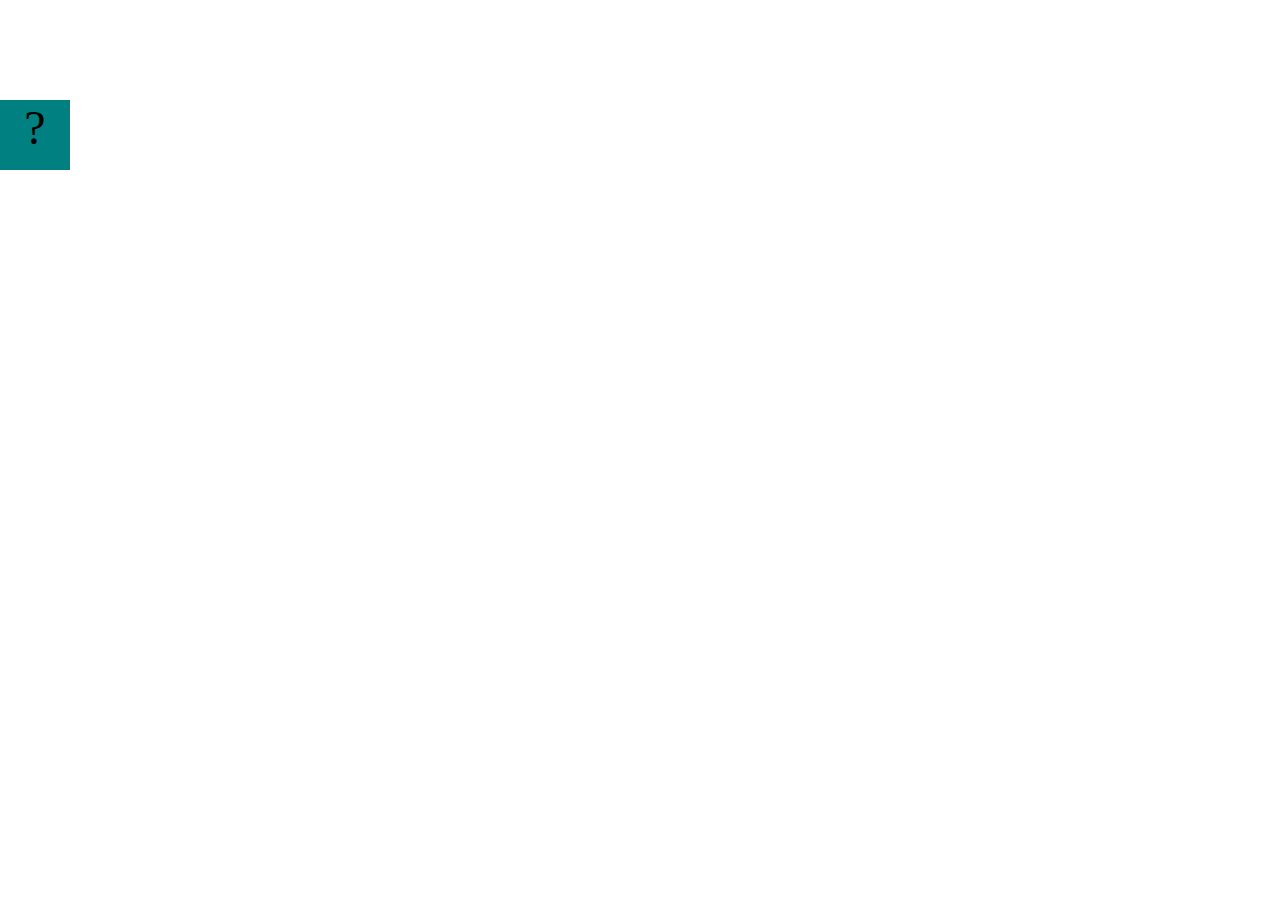
==== projects/bouncing-box/index.html @ c1f66a65 "Initial commit" ====
<!DOCTYPE html>
<html>

<head>
	<meta charset="utf-8">
	<title>Bouncing Box</title>
	<script src="jquery.min.js"></script>
	<style>
		.box {
			width: 70px;
			height: 70px;
			background-color: teal;
			font-size: 300%;
			text-align: center;
			user-select: none;
			display: block;
			position: absolute;
			top: 100px;
			/* Change me! */
			left: 0px;
		}

		.board {
			height: 100vh;
		}
	</style>
	<!-- 	<script src="//cdnjs.cloudflare.com/ajax/libs/jquery/2.1.1/jquery.min.js"></script> -->

</head>

<body class="board">
	<!-- HTML for the box -->
	<div class="box">?</div>

	<script>
		(function () {
			'use strict'
			/* global jQuery */

			//////////////////////////////////////////////////////////////////
			/////////////////// SETUP DO NOT DELETE //////////////////////////
			//////////////////////////////////////////////////////////////////

			var box = jQuery('.box');	// reference to the HTML .box element
			var board = jQuery('.board');	// reference to the HTML .board element
			var boardWidth = board.width();	// the maximum X-Coordinate of the screen

			// Every 50 milliseconds, call the update Function (see below)
			setInterval(update, 50);

			// Every time the box is clicked, call the handleBoxClick Function (see below)
			box.on('click', handleBoxClick);

			// moves the Box to a new position on the screen along the X-Axis
			function moveBoxTo(newPositionX) {
				box.css("left", newPositionX);
			}

			// changes the text displayed on the Box
			function changeBoxText(newText) {
				box.text(newText);
			}

			//////////////////////////////////////////////////////////////////
			/////////////////// YOUR CODE BELOW HERE /////////////////////////
			//////////////////////////////////////////////////////////////////

			// TODO 2 - Variable declarations 



			/* 
			This Function will be called 20 times/second. Each time it is called,
			it should move the Box to a new location. If the box drifts off the screen
			turn it around! 
			*/
			function update() {


			};

			/* 
			This Function will be called each time the box is clicked. Each time it is called,
			it should increase the points total, increase the speed, and move the box to
			the left side of the screen.
			*/
			function handleBoxClick() {


			};





		})();
	</script>
</body>

</html>
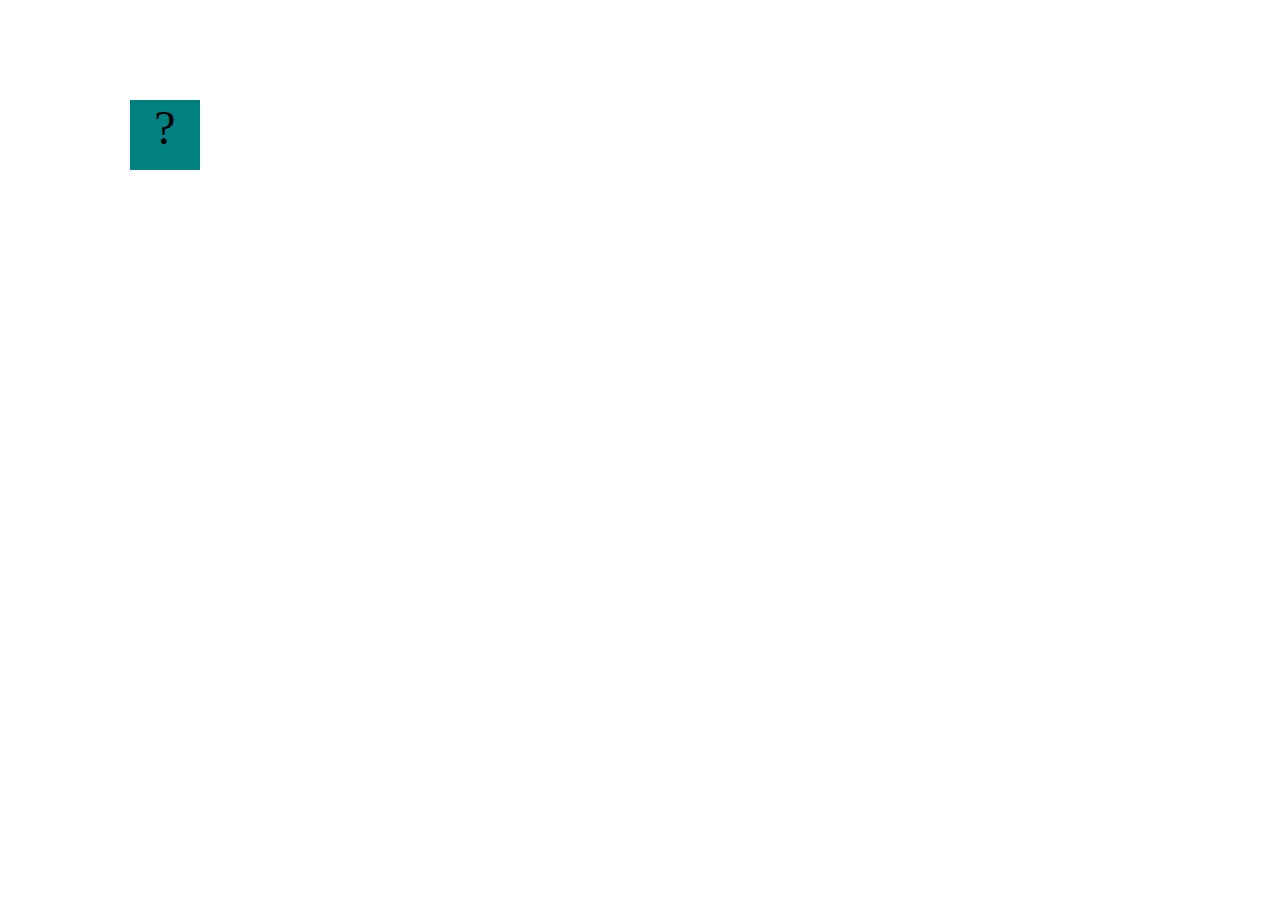
==== commit 3a7af3cf: "message" ====
--- a/projects/bouncing-box/index.html
+++ b/projects/bouncing-box/index.html
@@ -66,7 +66,8 @@
 			//////////////////////////////////////////////////////////////////
 
 			// TODO 2 - Variable declarations 
-
+			var positionX = 0;
+			var points = 0;
 
 
 			/* 
@@ -75,19 +76,21 @@
 			turn it around! 
 			*/
 			function update() {
-
-
-			};
-
+								  /* Your Code to Increase positionX by 10 HERE */
+			moveBoxTo(positionX);
+			positionX = positionX + 10;
+		}
+			    
 			/* 
 			This Function will be called each time the box is clicked. Each time it is called,
 			it should increase the points total, increase the speed, and move the box to
 			the left side of the screen.
 			*/
 			function handleBoxClick() {
-
-
-			};
+				positionX = 0;
+				  // your code to increase the points variable by 1
+				changeBoxText(points);
+			}
 
 
 
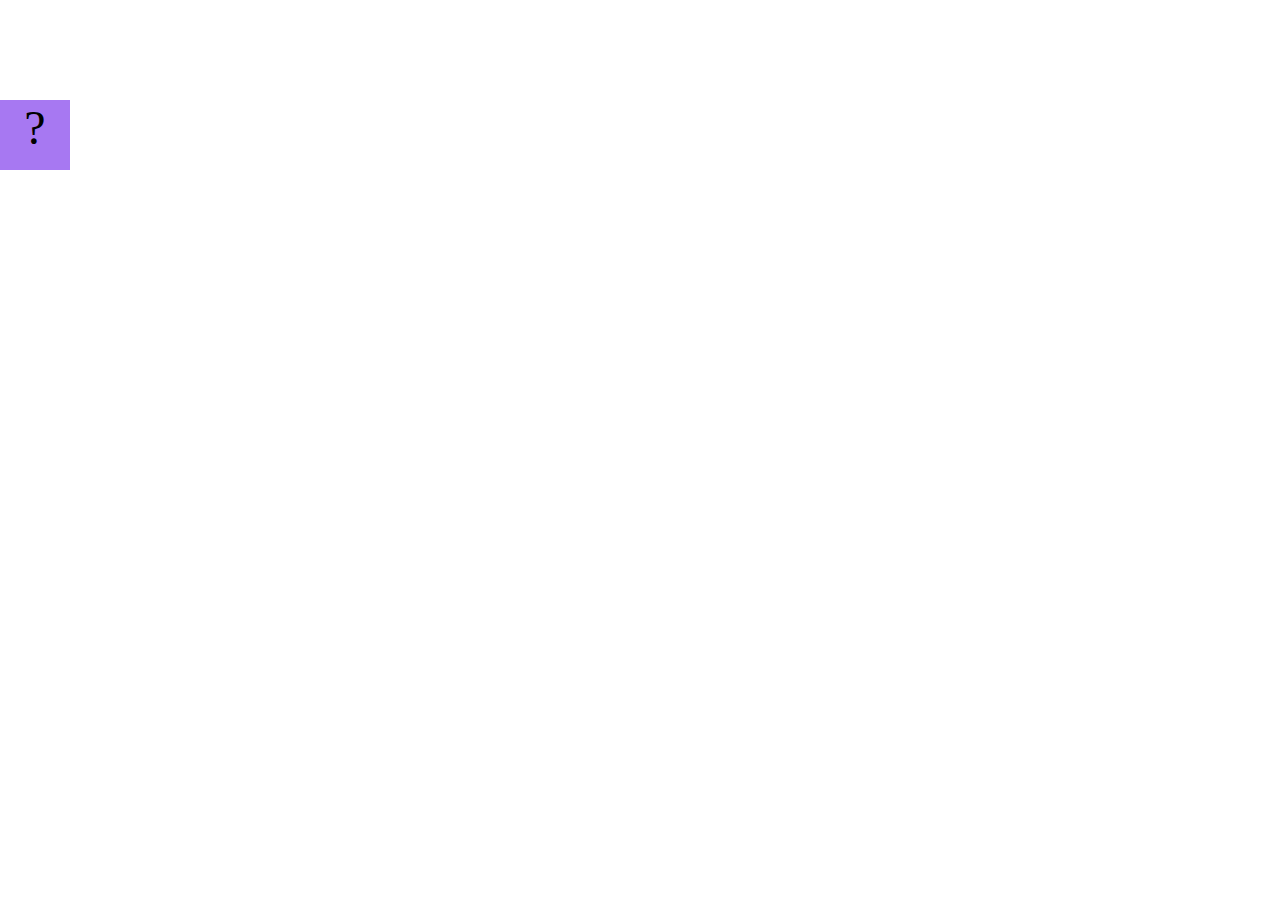
==== commit b9578d1d: "message" ====
--- a/projects/bouncing-box/index.html
+++ b/projects/bouncing-box/index.html
@@ -9,7 +9,7 @@
 		.box {
 			width: 70px;
 			height: 70px;
-			background-color: teal;
+			background-color: rgb(167, 120, 242);
 			font-size: 300%;
 			text-align: center;
 			user-select: none;
@@ -68,6 +68,7 @@
 			// TODO 2 - Variable declarations 
 			var positionX = 0;
 			var points = 0;
+			var speed=10;
 
 
 			/* 
@@ -76,27 +77,32 @@
 			turn it around! 
 			*/
 			function update() {
-								  /* Your Code to Increase positionX by 10 HERE */
-			moveBoxTo(positionX);
-			positionX = positionX + 10;
-		}
-			    
+                positionX = positionX + speed;
+                moveBoxTo(positionX);
+                if (positionX > boardWidth){
+                    speed *= -1;
+                }
+                if (positionX < 0){
+                    speed *= -1;
+                }
+		
 			/* 
 			This Function will be called each time the box is clicked. Each time it is called,
 			it should increase the points total, increase the speed, and move the box to
 			the left side of the screen.
 			*/
-			function handleBoxClick() {
-				positionX = 0;
-				  // your code to increase the points variable by 1
-				changeBoxText(points);
-			}
+			function handleBoxClick(){
+			positionX = 0 ;
+			points= points + 1;
+			speed= speed + 3;
+			changeBoxText(points);
+			};
 
 
 
 
 
-		})();
+			})();
 	</script>
 </body>
 
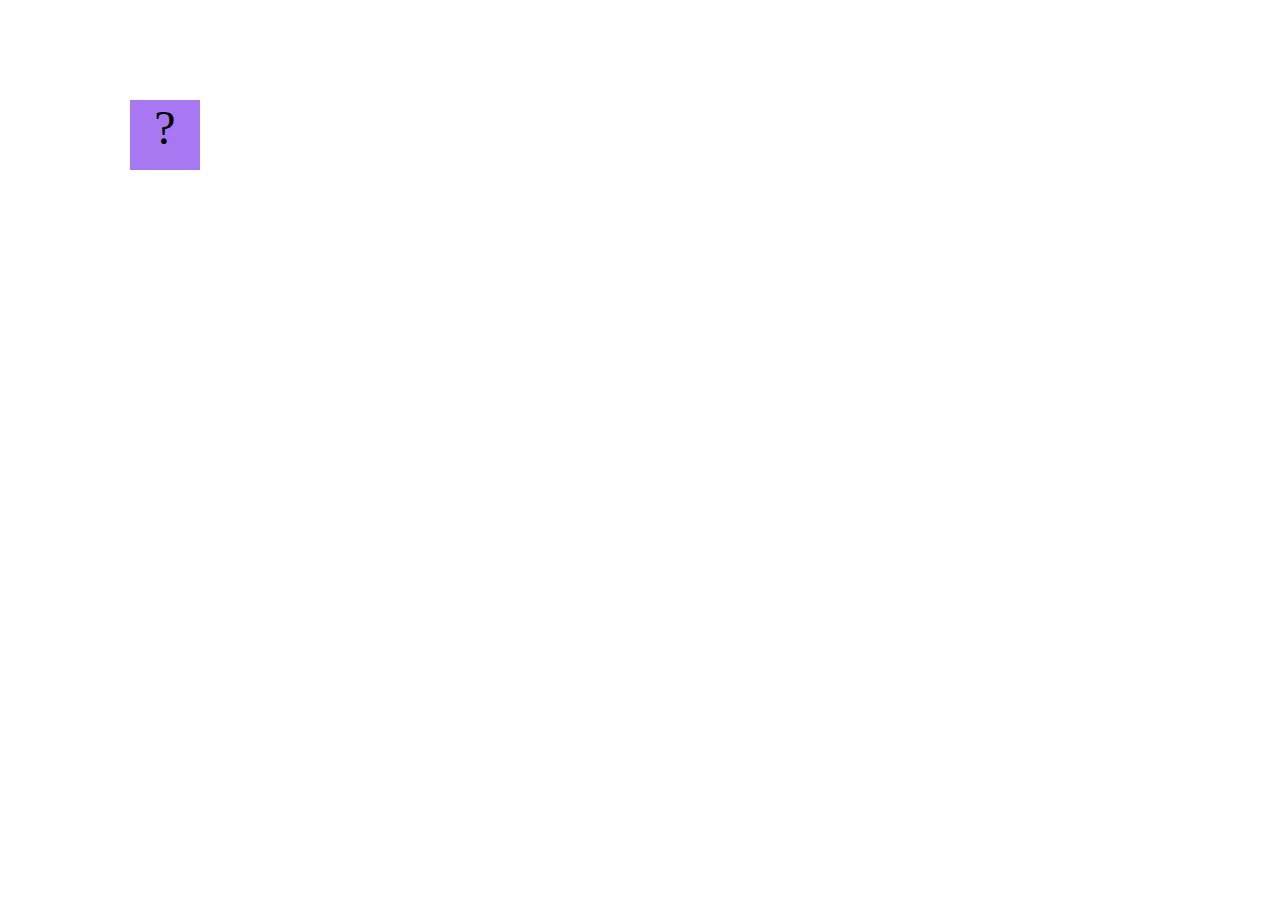
==== commit c8786256: "message" ====
--- a/projects/bouncing-box/index.html
+++ b/projects/bouncing-box/index.html
@@ -29,54 +29,53 @@
 </head>
 
 <body class="board">
-	<!-- HTML for the box -->
-	<div class="box">?</div>
+    <!-- HTML for the box -->
+    <div class="box">?</div>
 
-	<script>
-		(function () {
-			'use strict'
-			/* global jQuery */
+    <script>
+        (function () {
+            'use strict'
+            /* global jQuery */
 
-			//////////////////////////////////////////////////////////////////
-			/////////////////// SETUP DO NOT DELETE //////////////////////////
-			//////////////////////////////////////////////////////////////////
+            //////////////////////////////////////////////////////////////////
+            /////////////////// SETUP DO NOT DELETE //////////////////////////
+            //////////////////////////////////////////////////////////////////
 
-			var box = jQuery('.box');	// reference to the HTML .box element
-			var board = jQuery('.board');	// reference to the HTML .board element
-			var boardWidth = board.width();	// the maximum X-Coordinate of the screen
+            var box = jQuery('.box');   // reference to the HTML .box element
+            var board = jQuery('.board');   // reference to the HTML .board element
+            var boardWidth = board.width(); // the maximum X-Coordinate of the screen
 
-			// Every 50 milliseconds, call the update Function (see below)
-			setInterval(update, 50);
+            // Every 50 milliseconds, call the update Function (see below)
+            setInterval(update, 50);
 
-			// Every time the box is clicked, call the handleBoxClick Function (see below)
-			box.on('click', handleBoxClick);
+            // Every time the box is clicked, call the handleBoxClick Function (see below)
+            box.on('click', handleBoxClick);
 
-			// moves the Box to a new position on the screen along the X-Axis
-			function moveBoxTo(newPositionX) {
-				box.css("left", newPositionX);
-			}
+            // moves the Box to a new position on the screen along the X-Axis
+            function moveBoxTo(newPositionX) {
+                box.css("left", newPositionX);
+            }
 
-			// changes the text displayed on the Box
-			function changeBoxText(newText) {
-				box.text(newText);
-			}
+            // changes the text displayed on the Box
+            function changeBoxText(newText) {
+                box.text(newText);
+            }
 
-			//////////////////////////////////////////////////////////////////
-			/////////////////// YOUR CODE BELOW HERE /////////////////////////
-			//////////////////////////////////////////////////////////////////
+            //////////////////////////////////////////////////////////////////
+            /////////////////// YOUR CODE BELOW HERE /////////////////////////
+            //////////////////////////////////////////////////////////////////
 
-			// TODO 2 - Variable declarations 
-			var positionX = 0;
-			var points = 0;
-			var speed=10;
+            // TODO 2 - Variable declarations 
+             var positionX = 0;
+             var points = 0;
+             var speed = 10;
 
-
-			/* 
-			This Function will be called 20 times/second. Each time it is called,
-			it should move the Box to a new location. If the box drifts off the screen
-			turn it around! 
-			*/
-			function update() {
+            /* 
+            This Function will be called 20 times/second. Each time it is called,
+            it should move the Box to a new location. If the box drifts off the screen
+            turn it around! 
+            */
+            function update() {
                 positionX = positionX + speed;
                 moveBoxTo(positionX);
                 if (positionX > boardWidth){
@@ -85,25 +84,27 @@
                 if (positionX < 0){
                     speed *= -1;
                 }
-		
-			/* 
-			This Function will be called each time the box is clicked. Each time it is called,
-			it should increase the points total, increase the speed, and move the box to
-			the left side of the screen.
-			*/
-			function handleBoxClick(){
-			positionX = 0 ;
-			points= points + 1;
-			speed= speed + 3;
-			changeBoxText(points);
-			};
+
+            };
+
+            /* 
+            This Function will be called each time the box is clicked. Each time it is called,
+            it should increase the points total, increase the speed, and move the box to
+            the left side of the screen.
+            */
+            function handleBoxClick(){
+            positionX = 0 ;
+            points= points + 1;
+            speed= speed + 3;
+            changeBoxText(points);
+            };
 
 
 
 
 
-			})();
-	</script>
+        })();
+    </script>
 </body>
 
 </html>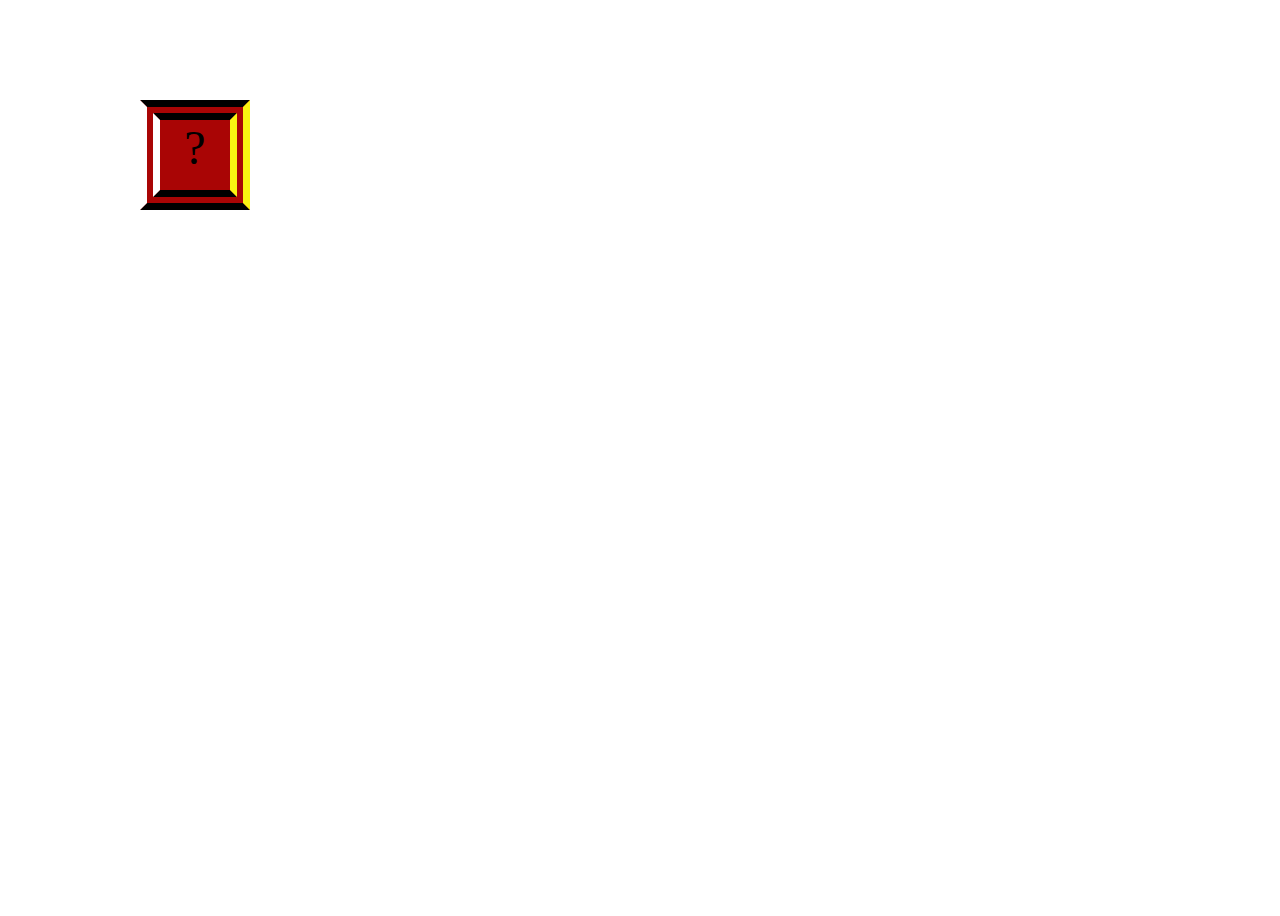
==== commit 31e1b694: "add bouncing-box" ====
--- a/projects/bouncing-box/index.html
+++ b/projects/bouncing-box/index.html
@@ -9,7 +9,13 @@
 		.box {
 			width: 70px;
 			height: 70px;
-			background-color: rgb(167, 120, 242);
+			background-color: rgb(169, 5, 5);
+            border-style: double;
+            border-width: 20px;
+            border-top-color: rgb(0,0,0);
+            border-bottom-color: rgb(0,0,0);
+            border-right-color: rgb(250, 243, 17);
+            border-left-color: rgb(255, 255, 255);
 			font-size: 300%;
 			text-align: center;
 			user-select: none;
@@ -22,6 +28,7 @@
 
 		.board {
 			height: 100vh;
+            background-image: url("https://i0.wp.com/images.gamebanana.com/img/ss/mods/57c545f0b896b.jpg?ssl=1");
 		}
 	</style>
 	<!-- 	<script src="//cdnjs.cloudflare.com/ajax/libs/jquery/2.1.1/jquery.min.js"></script> -->
